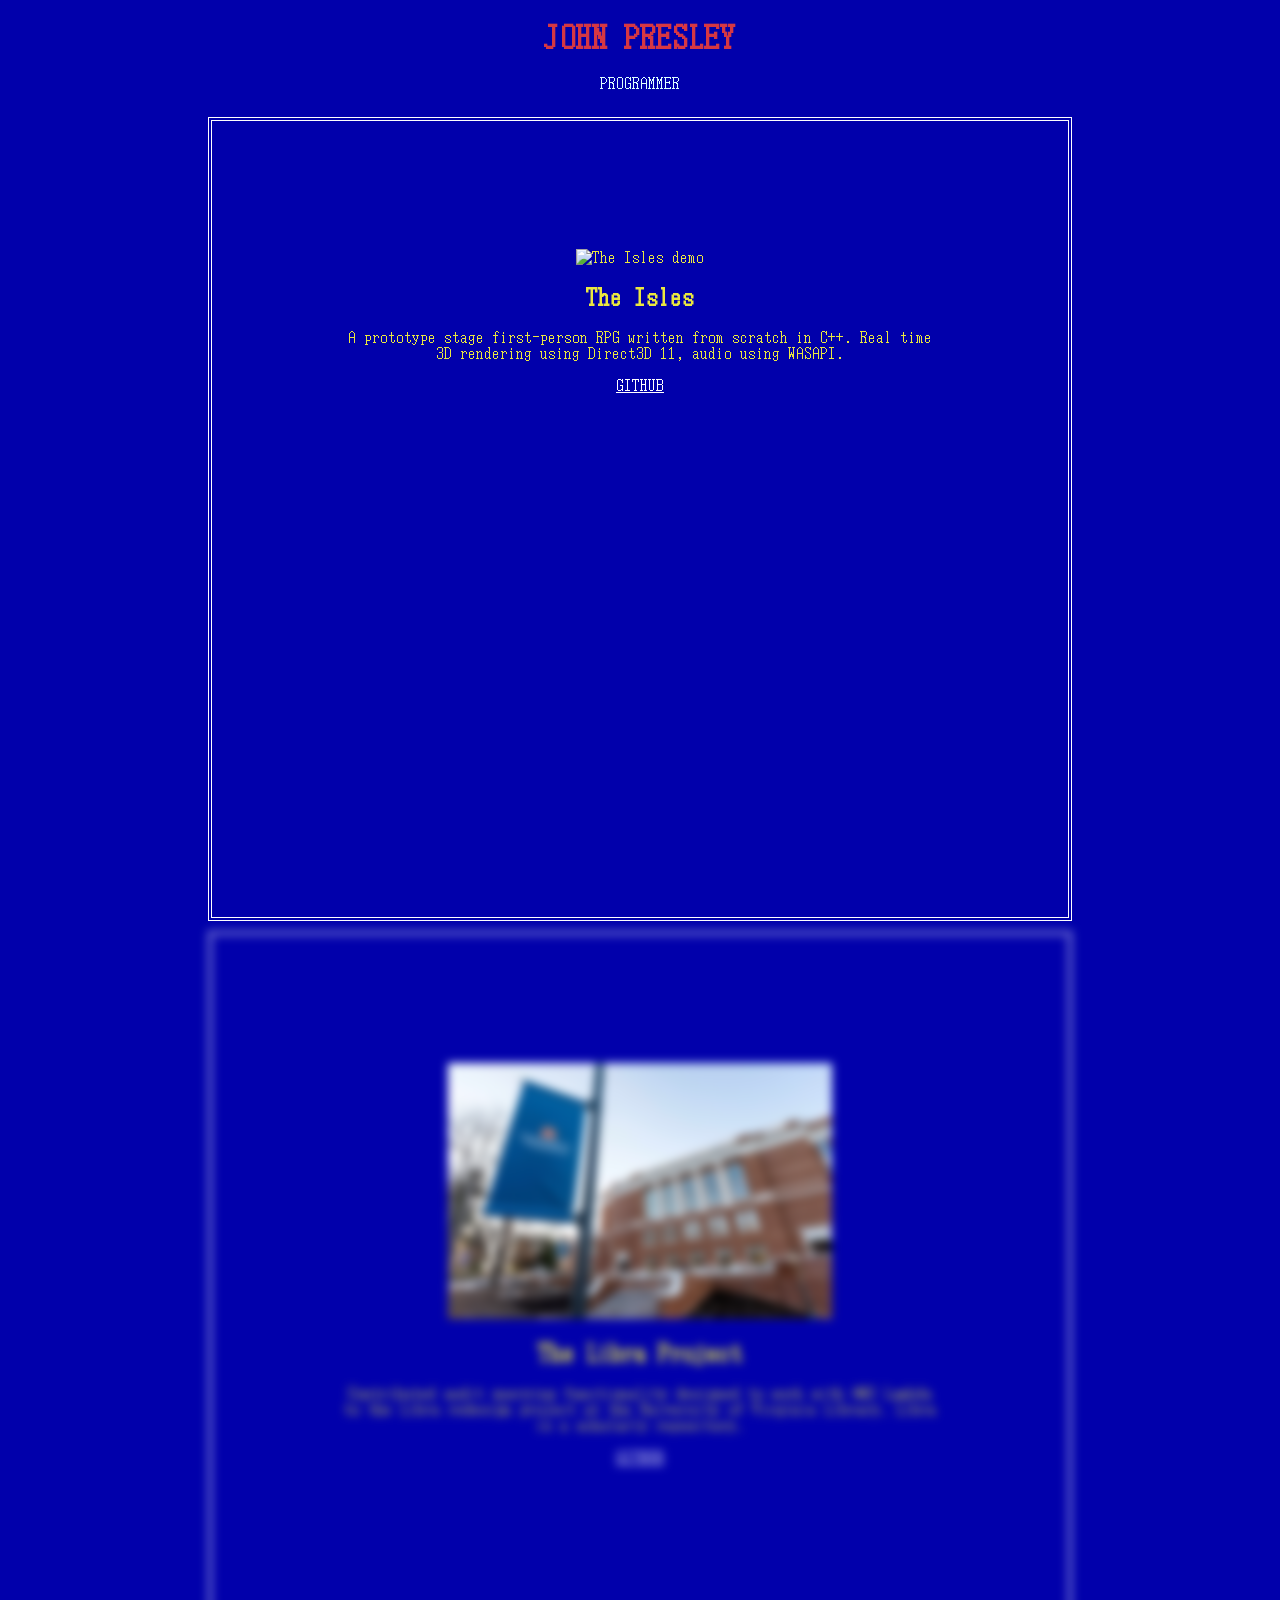
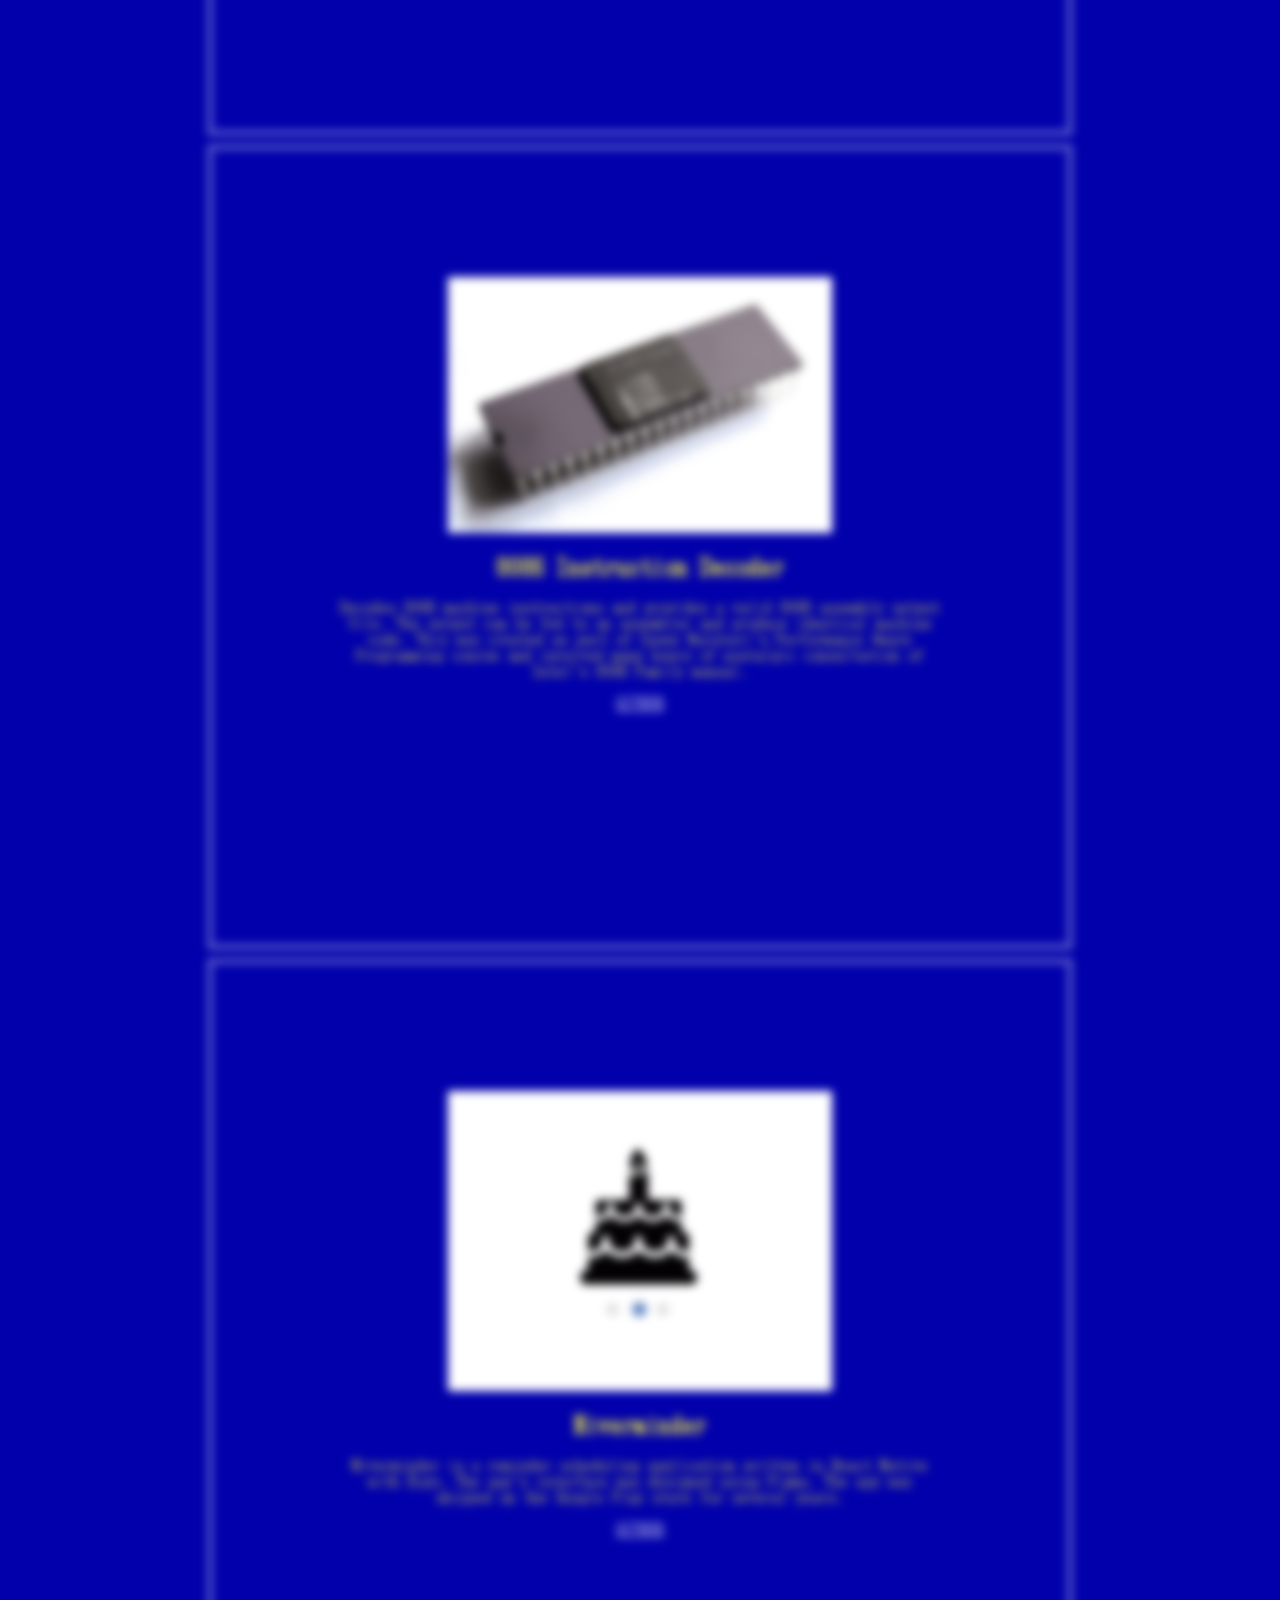
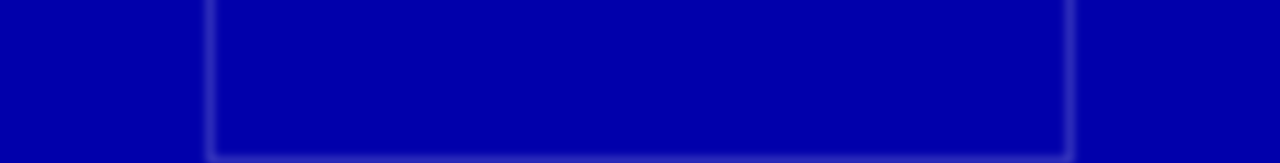
==== index.html @ cbe85612 "rename html file" ====
<!doctype html>
<html>
<head>
	<meta charset="utf-8">
  <meta http-equiv="X-UA-Compatible" content="IE=edge">
  <meta name="viewport" content="width=device-width, initial-scale=1.0">
	<title>John Presley's Portfolio</title>
	<link rel="stylesheet" href="main.css">
  <script src="app.js" defer></script>
</head>
<header>
  <h1>JOHN PRESLEY</h1>
  <p>PROGRAMMER</p>
</header>

<body>
    <section class="hidden">
      <img src="data/images/theisles.gif" alt="The Isles demo">
      <div class="text">
      <h2>The Isles</h2>
      <p>A prototype stage first-person RPG written from scratch in C++. 
        Real time 3D rendering using Direct3D 11, audio using WASAPI. 
        <p>
        <a href="https://github.com/jpres27/learn_d3d11">GITHUB</a>
      </p>
      </p>
    </div>
    </section>

    <section class="hidden">
      <img src="data/images/shannon.jpg" alt="UVA Library">
      <div class="text">
      <h2>The Libra Project</h2>
      <p>Contributed audit querying functionality designed to work with AWS Lambda to the Libra redesign project at 
        the University of Virginia Library. Libra is a scholarly repository.
        <p>
        <a href="https://github.com/uvalib/libra-lambda/tree/main/libra-audit-query">GITHUB</a>
      </p>
      </p>
    </div>
    </section>

    <section class="hidden">
      <img src="data/images/8086.jpg" alt="Intel 8086 processor">
      <div class="text">
      <h2>8086 Instruction Decoder</h2>
      <p>Decodes 8086 machine instructions and provides a valid 8086 assembly output file. The output can be fed
        to an assembler and produce identical machine code. This was created as part of Casey Muratori's Performance
        Aware Programming course and involved many hours of nostalgic consultation of Intel's 8086 Family manual.
        <p>
        <a href="https://github.com/jpres27/8086-Instruction-Decoder">GITHUB</a>
      </p>
      </p>
    </div>
    </section>

    <section class="hidden">
      <img src="data/images/niverminder.png" alt="Niverminder Android app">
      <div class="text">
      <h2>Niverminder</h2>
      <p>Niverminder is a reminder scheduling application written in React Native with Expo. The app's interface was designed
        using Figma. The app was shipped on the Google Play store for several years.
        <p>
        <a href="https://github.com/jpres27/niverminder">GITHUB</a>
      </p>
      </p>
    </div>
    </section>
  </body>
</html>
---- main.css ----
@font-face {
  font-family: 'DOS-V';
  src: url('data/fonts/DOS-V-ANK16.woff');
}

html {
    font-family: 'DOS-V';
  }

  header {
    background-color: #0100AB;
    color: #DFFFFF;
    text-align: center;
    height: 20vh;
    width: 80vw;
    margin: 0;
  }

  h1{
    font-size: clamp(1rem, 10vw, 2rem);
    color: #D63743;
  }

  body {
    height: 100vh;
    width: 90vw;
    margin: 0;
    min-width: 100%;
    border-left: none;
    border-right: none;
    background-color: #0100AB;
    color: #EAE740;
    display: flex;
    flex-direction: column;
    justify-content: center;
    align-items: center;
    justify-content: space-around;
    gap: 10px;
    flex-wrap: nowrap;
  }

  section {
    flex: 38%;
    background-color: #0100AB;
    padding: 10%;
    min-height: 60%;
    width: clamp(45ch, 50%, 75ch);
    text-align: center;
    word-break: break-word;
    border-style: double;
    border-color: white;
    border-width: 4px;
  }

  /*
  border-inline-start: 4px solid;
  border-block-start: 4px solid;
  padding: 10px;
  border-image-source: radial-gradient(circle at top left, limegreen, transparent 50%);
  border-image-slice: 1;
  */

  a {
    color: white;
  }

  .text {
    background-color: #0100AB;
  }

  img {
    width: 100%;
    height: auto;
    max-width: 30vw;
  }

  @media(prefers-reduced-motion){
    .hidden {
      transition: none;
    }
  }

  .hidden {
    opacity: 0;
    filter: blur(5px);
    transform: translateX(-100%);
    transition: all 1s;

  }

  .show {
    opacity: 1;
    filter: blur(0);
    transform: translateX(0);
  }
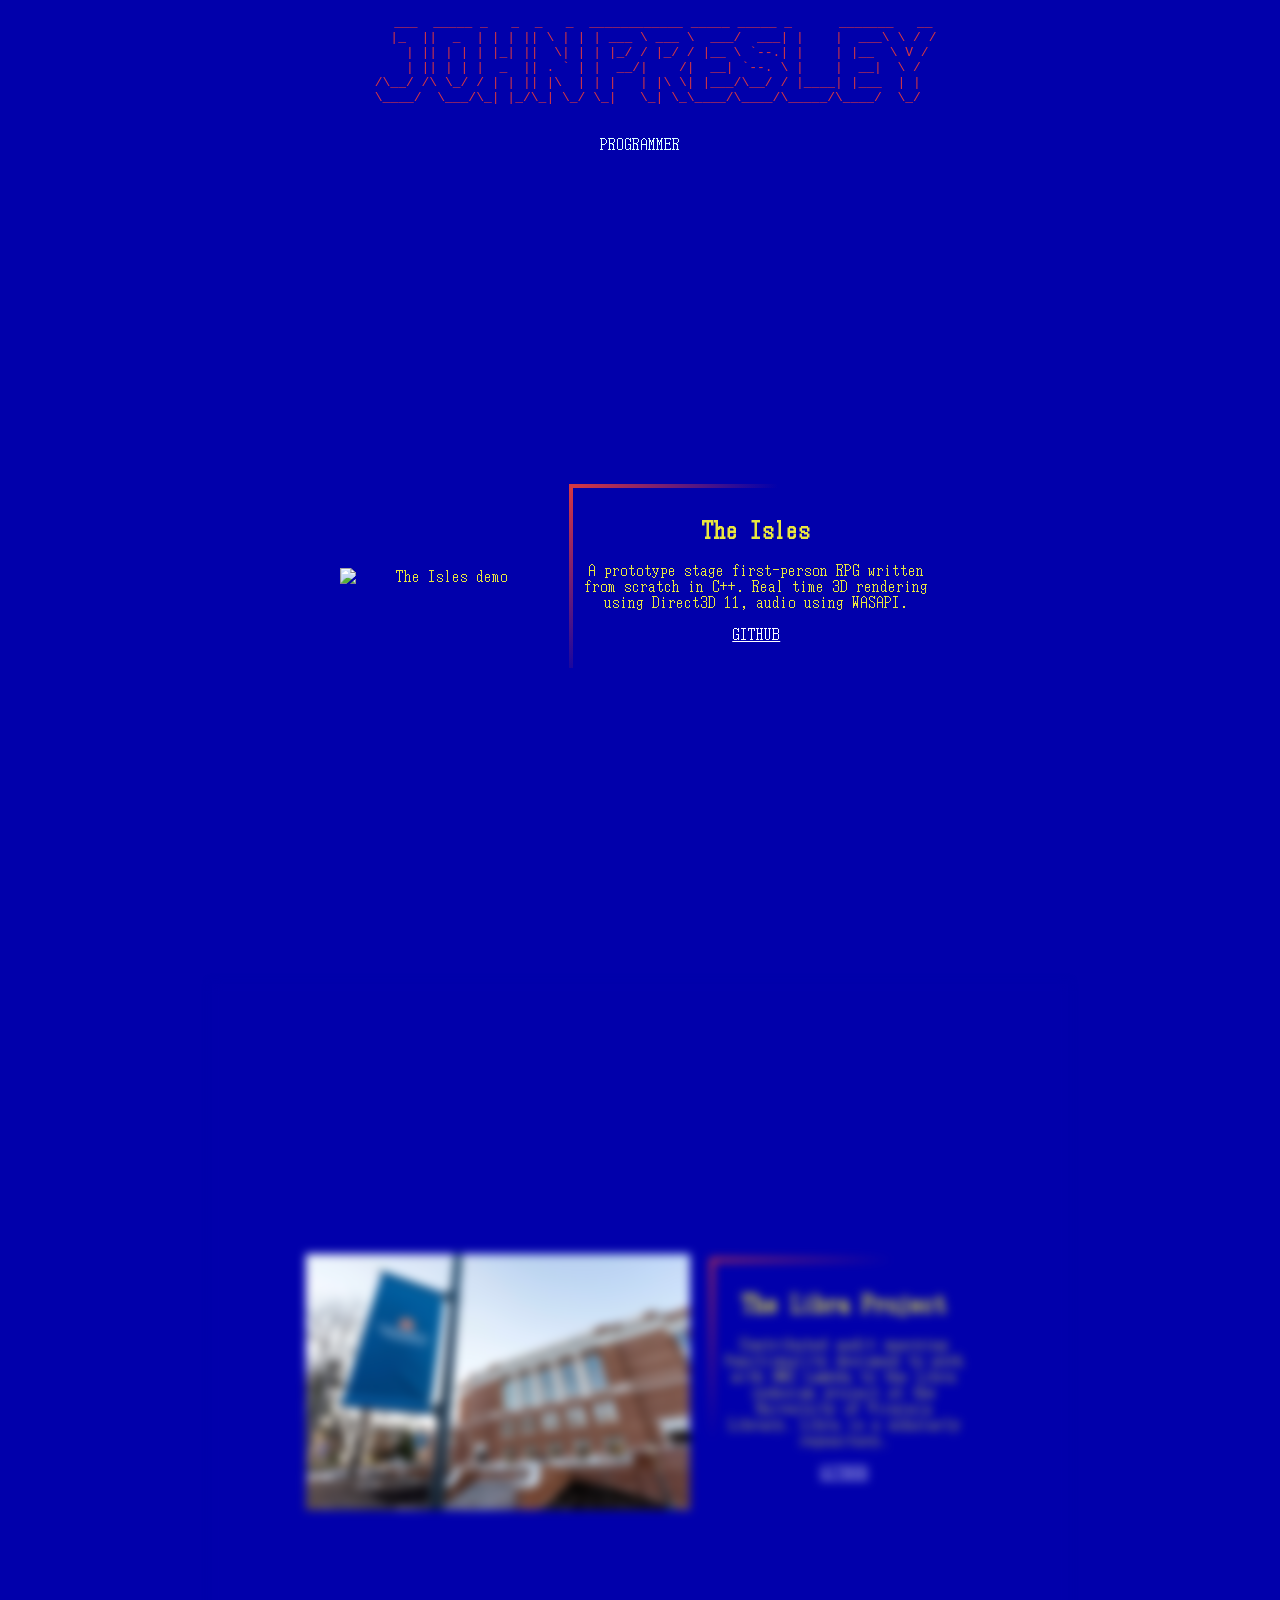
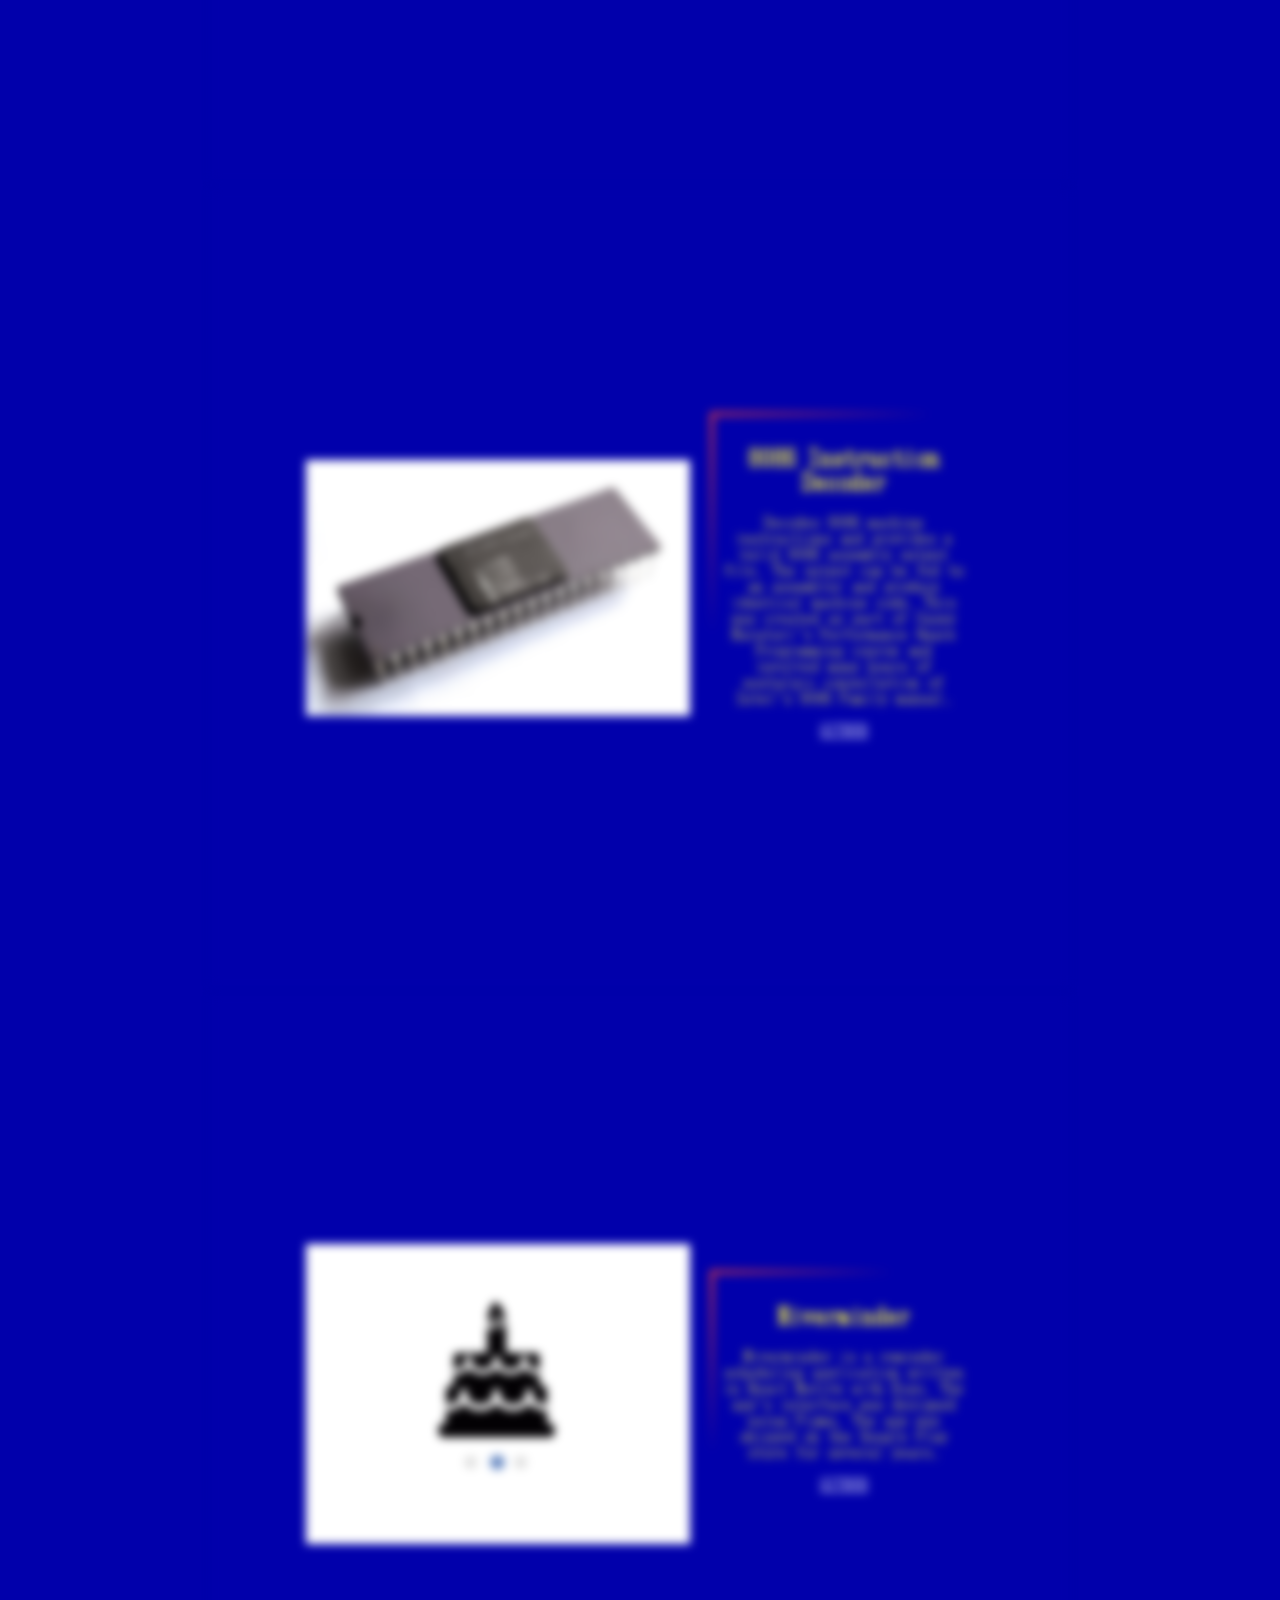
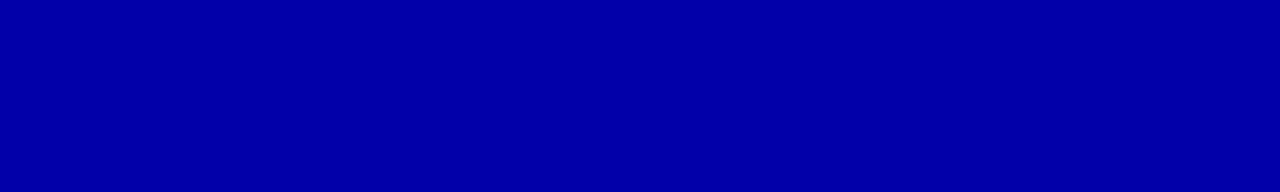
==== commit aa644cde: "ascii art" ====
--- a/index.html
+++ b/index.html
@@ -9,7 +9,14 @@
   <script src="app.js" defer></script>
 </head>
 <header>
-  <h1>JOHN PRESLEY</h1>
+  <div class="ascii-art">
+      ___  _____ _   _  _   _  ____________ _____ _____ _      _______   __
+      |_  ||  _  | | | || \ | | | ___ \ ___ \  ___/  ___| |    |  ___\ \ / /
+        | || | | | |_| ||  \| | | |_/ / |_/ / |__ \ `--.| |    | |__  \ V / 
+        | || | | |  _  || . ` | |  __/|    /|  __| `--. \ |    |  __|  \ /  
+    /\__/ /\ \_/ / | | || |\  | | |   | |\ \| |___/\__/ / |____| |___  | |  
+    \____/  \___/\_| |_/\_| \_/ \_|   \_| \_\____/\____/\_____/\____/  \_/  
+  </div>
   <p>PROGRAMMER</p>
 </header>
 
--- a/main.css
+++ b/main.css
@@ -11,15 +11,16 @@
     background-color: #0100AB;
     color: #DFFFFF;
     text-align: center;
-    height: 20vh;
+    height: 40vh;
     width: 80vw;
     margin: 0;
   }
 
-  h1{
-    font-size: clamp(1rem, 10vw, 2rem);
+  .ascii-art {
+    font-family: monospace;
+    white-space: pre;
     color: #D63743;
-  }
+}
 
   body {
     height: 100vh;
@@ -40,16 +41,20 @@
   }
 
   section {
+    display: flex;
     flex: 38%;
+    gap: 20px;
+    justify-content: center;
+    align-items: center;
     background-color: #0100AB;
     padding: 10%;
     min-height: 60%;
     width: clamp(45ch, 50%, 75ch);
     text-align: center;
     word-break: break-word;
-    border-style: double;
+    /*border-style: double;
     border-color: white;
-    border-width: 4px;
+    border-width: 4px;*/
   }
 
   /*
@@ -65,7 +70,13 @@
   }
 
   .text {
+    border-inline-start: 4px solid;
+    border-block-start: 4px solid;
+    padding: 10px;
+    border-image-source: radial-gradient(circle at top left, #D63743, transparent 50%);
+    border-image-slice: 1;
     background-color: #0100AB;
+    min-width: 40%;
   }
 
   img {
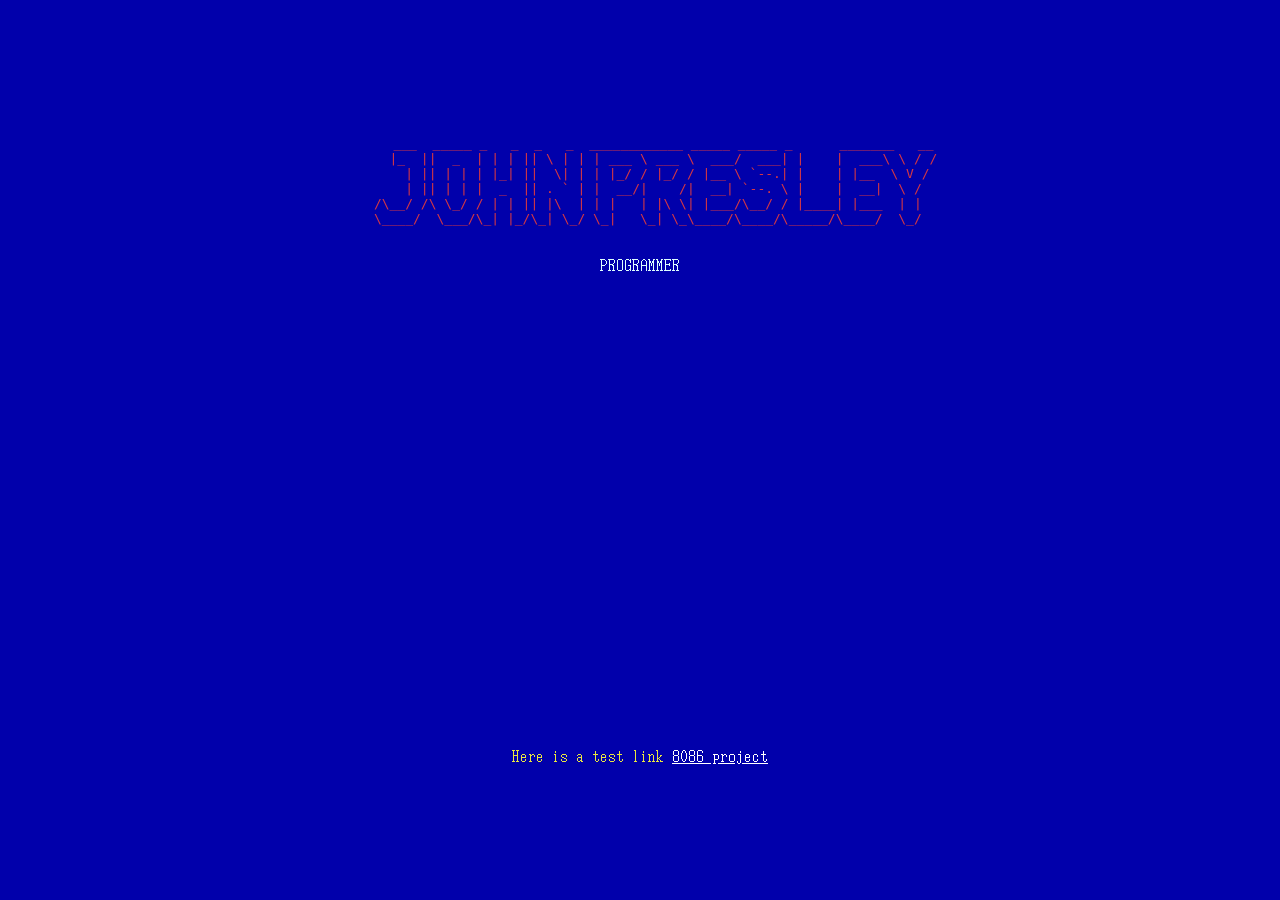
==== commit ef80a6cd: "begin redesign" ====
--- a/index.html
+++ b/index.html
@@ -1,5 +1,6 @@
 <!doctype html>
 <html>
+
 <head>
 	<meta charset="utf-8">
   <meta http-equiv="X-UA-Compatible" content="IE=edge">
@@ -21,57 +22,9 @@
 </header>
 
 <body>
-    <section class="hidden">
-      <img src="data/images/theisles.gif" alt="The Isles demo">
-      <div class="text">
-      <h2>The Isles</h2>
-      <p>A prototype stage first-person RPG written from scratch in C++. 
-        Real time 3D rendering using Direct3D 11, audio using WASAPI. 
-        <p>
-        <a href="https://github.com/jpres27/learn_d3d11">GITHUB</a>
-      </p>
-      </p>
-    </div>
-    </section>
+  <p>
+    Here is a test link <a href="8086.html">8086 project</a>
+  </p>
+</body>
 
-    <section class="hidden">
-      <img src="data/images/shannon.jpg" alt="UVA Library">
-      <div class="text">
-      <h2>The Libra Project</h2>
-      <p>Contributed audit querying functionality designed to work with AWS Lambda to the Libra redesign project at 
-        the University of Virginia Library. Libra is a scholarly repository.
-        <p>
-        <a href="https://github.com/uvalib/libra-lambda/tree/main/libra-audit-query">GITHUB</a>
-      </p>
-      </p>
-    </div>
-    </section>
-
-    <section class="hidden">
-      <img src="data/images/8086.jpg" alt="Intel 8086 processor">
-      <div class="text">
-      <h2>8086 Instruction Decoder</h2>
-      <p>Decodes 8086 machine instructions and provides a valid 8086 assembly output file. The output can be fed
-        to an assembler and produce identical machine code. This was created as part of Casey Muratori's Performance
-        Aware Programming course and involved many hours of nostalgic consultation of Intel's 8086 Family manual.
-        <p>
-        <a href="https://github.com/jpres27/8086-Instruction-Decoder">GITHUB</a>
-      </p>
-      </p>
-    </div>
-    </section>
-
-    <section class="hidden">
-      <img src="data/images/niverminder.png" alt="Niverminder Android app">
-      <div class="text">
-      <h2>Niverminder</h2>
-      <p>Niverminder is a reminder scheduling application written in React Native with Expo. The app's interface was designed
-        using Figma. The app was shipped on the Google Play store for several years.
-        <p>
-        <a href="https://github.com/jpres27/niverminder">GITHUB</a>
-      </p>
-      </p>
-    </div>
-    </section>
-  </body>
 </html>
--- a/main.css
+++ b/main.css
@@ -46,15 +46,15 @@
     gap: 20px;
     justify-content: center;
     align-items: center;
-    background-color: #0100AB;
+    background-color: #AAAAAA;
     padding: 10%;
     min-height: 60%;
     width: clamp(45ch, 50%, 75ch);
     text-align: center;
     word-break: break-word;
-    /*border-style: double;
+    border-style: double;
     border-color: white;
-    border-width: 4px;*/
+    border-width: 4px;
   }
 
   /*
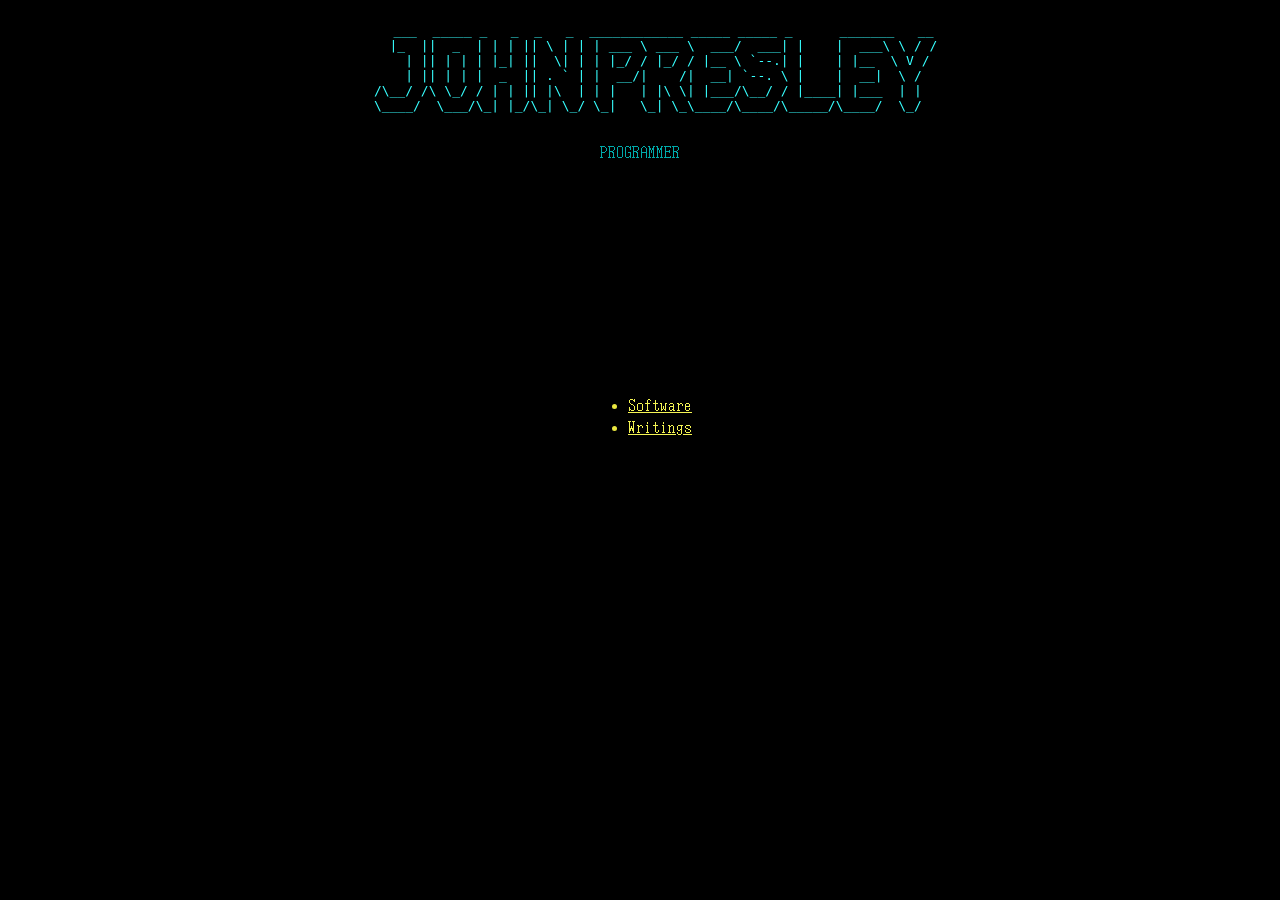
==== commit f092ae56: "new site layout, styling, content" ====
--- a/index.html
+++ b/index.html
@@ -5,9 +5,8 @@
 	<meta charset="utf-8">
   <meta http-equiv="X-UA-Compatible" content="IE=edge">
   <meta name="viewport" content="width=device-width, initial-scale=1.0">
-	<title>John Presley's Portfolio</title>
+	<title>John Presley's Website</title>
 	<link rel="stylesheet" href="main.css">
-  <script src="app.js" defer></script>
 </head>
 <header>
   <div class="ascii-art">
@@ -22,9 +21,10 @@
 </header>
 
 <body>
-  <p>
-    Here is a test link <a href="8086.html">8086 project</a>
-  </p>
+  <ul>
+    <li><a href="software/softwareindex.html">Software</a></li>
+    <li><a href="writings/writingsindex.html">Writings</a></li>
+  </ul>
 </body>
 
 </html>
--- a/main.css
+++ b/main.css
@@ -5,11 +5,14 @@
 
 html {
     font-family: 'DOS-V';
+    background-color: black;
   }
 
   header {
+    /*
     background-color: #0100AB;
-    color: #DFFFFF;
+    */
+    color: #00AAAA;
     text-align: center;
     height: 40vh;
     width: 80vw;
@@ -19,17 +22,13 @@
   .ascii-art {
     font-family: monospace;
     white-space: pre;
+    /*
     color: #D63743;
+    */
+    color: #37FFFF;
 }
 
   body {
-    height: 100vh;
-    width: 90vw;
-    margin: 0;
-    min-width: 100%;
-    border-left: none;
-    border-right: none;
-    background-color: #0100AB;
     color: #EAE740;
     display: flex;
     flex-direction: column;
@@ -40,21 +39,8 @@
     flex-wrap: nowrap;
   }
 
-  section {
-    display: flex;
-    flex: 38%;
-    gap: 20px;
-    justify-content: center;
-    align-items: center;
-    background-color: #AAAAAA;
-    padding: 10%;
-    min-height: 60%;
-    width: clamp(45ch, 50%, 75ch);
-    text-align: center;
-    word-break: break-word;
-    border-style: double;
-    border-color: white;
-    border-width: 4px;
+  ul {
+    line-height: 1.4;
   }
 
   /*
@@ -66,7 +52,7 @@
   */
 
   a {
-    color: white;
+    color: #F4F453;
   }
 
   .text {
@@ -83,24 +69,4 @@
     width: 100%;
     height: auto;
     max-width: 30vw;
-  }
-
-  @media(prefers-reduced-motion){
-    .hidden {
-      transition: none;
-    }
-  }
-
-  .hidden {
-    opacity: 0;
-    filter: blur(5px);
-    transform: translateX(-100%);
-    transition: all 1s;
-
-  }
-
-  .show {
-    opacity: 1;
-    filter: blur(0);
-    transform: translateX(0);
   }
